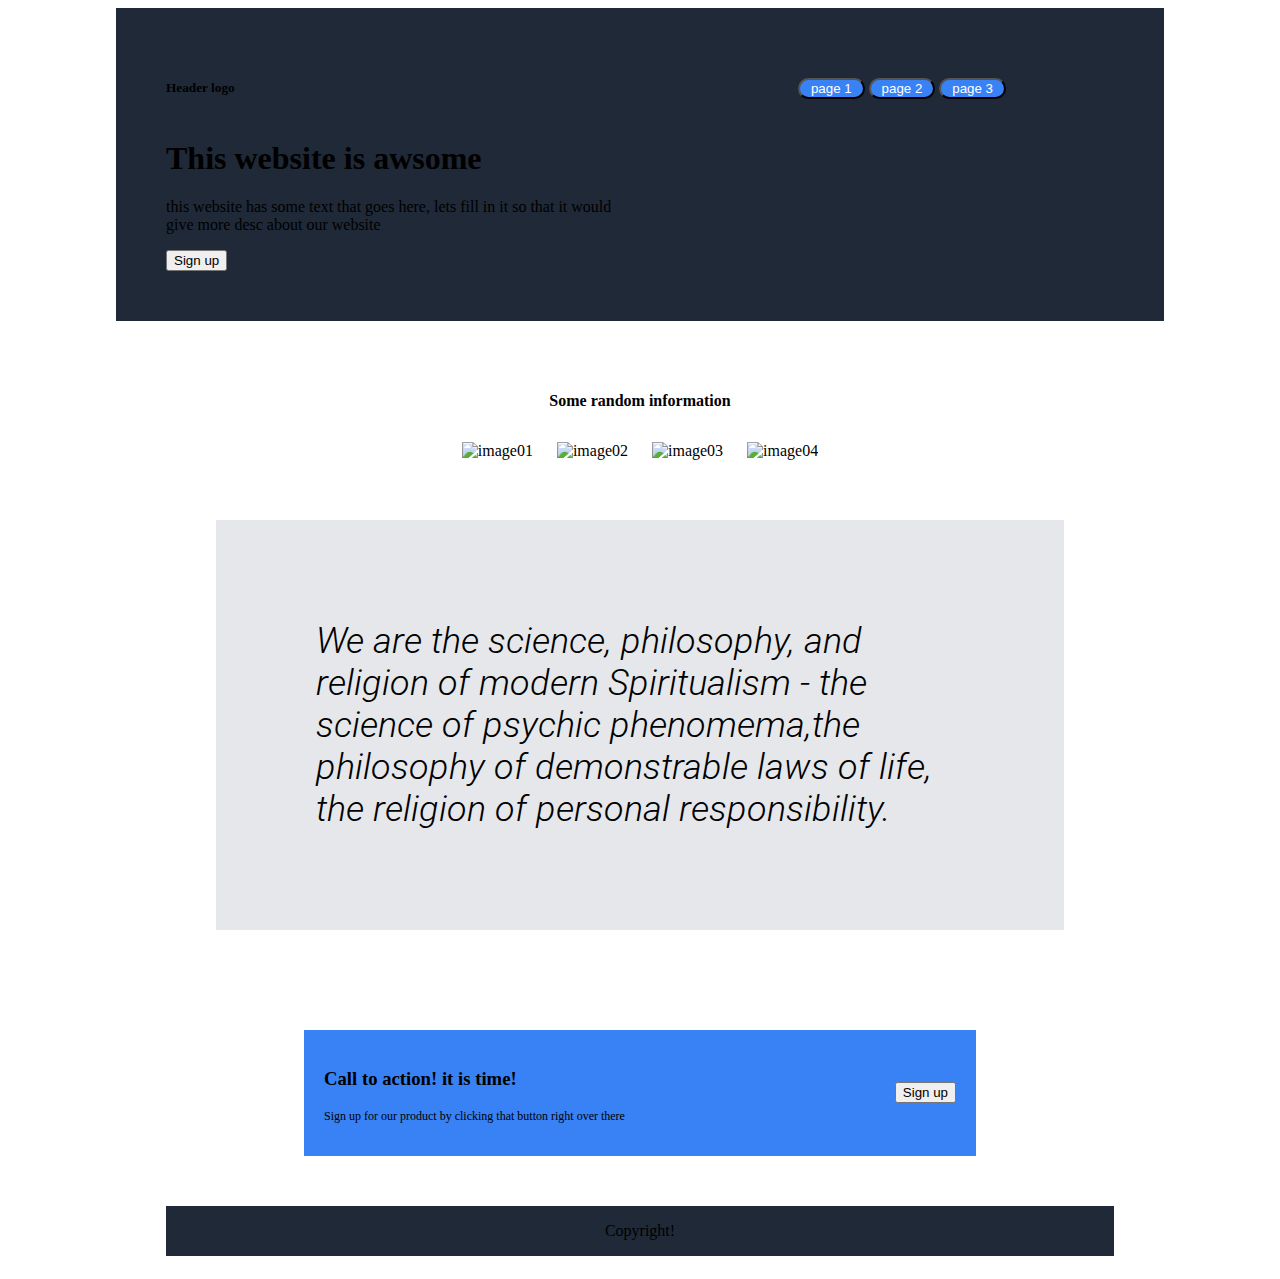
==== index.html @ 32ff2990 "first commit" ====
<!DOCTYPE html>
<html lang="en">
<head>
    <meta charset="UTF-8">
    <meta http-equiv="X-UA-Compatible" content="IE=edge">
    <meta name="viewport" content="width=device-width, initial-scale=1.0">
    <link rel="stylesheet" href="style.css" />
    <title>Awsone website</title>
</head>
<body>
    <div class="root">
        <div class="hero">
           <header class="header">
                <div class="logo">
                    <h5>Header logo</h5>
                </div>
                <div class="button">
                    <button class="buttonStyle">page 1</button>
                    <button class="buttonStyle">page 2</button>
                    <button class="buttonStyle">page 3</button>
                </div>
                
           </header>
           <div class="mainTextStyle">
                <div class="titleStyle">
                    <h1>This website is awsome</h1>
                    <p>this website has some text that goes here, lets fill in it so that it would give more desc about our website</p>
                    <button>Sign up</button>
                </div>
                <div class="img">
                    <img src="" alt="">
                </div>
           </div>
        </div>
        <div class="middle">
            <h4>Some random information</h4>
            <div>
                <img src="https://brainnest.s3.amazonaws.com/execution.jpg" alt="image01" class="imgStyle">
                <img src="https://brainnest.s3.amazonaws.com/execution.jpg" alt="image02" class="imgStyle">
                <img src="https://brainnest.s3.amazonaws.com/execution.jpg" alt="image03" class="imgStyle">
                <img src="https://brainnest.s3.amazonaws.com/execution.jpg" alt="image04" class="imgStyle">
            </div>
            <p class="quoteStyle">
                We are the science, philosophy, and religion of modern Spiritualism - the science of psychic phenomema,the philosophy of demonstrable laws of life, the religion of personal responsibility.
            </p>
        </div>
        <div class="actionStyle">
            <div>
                <h3>Call to action! it is time!</h3>
                <p>Sign up for our product by clicking that button right over there</p>
            </div>
            <div>
                <button>Sign up</button>
            </div>
            
        </div>
        <div class="footer">
            <footer>
                <p>Copyright!</p>
            </footer> 
        </div>
    </div>
</body>
</html>
---- style.css ----
@font-face {
    font-family: RobotoLightItalic;
    src: url(fonts/Roboto-LightItalic.ttf) format('truetype')
}

.root {
    display: flex;
    flex-direction: column;
    align-items: center;
    justify-content: 'center';
}

.hero {
    background-color: #1F2937;
    flex: 5;
    padding: 50px;
    width: 75%
}

.middle {
    flex: 10;
    width: 75%;
    display: flex;
    flex-direction: column;
    align-items: center;
    padding: 50px;
}

.middle .imgStyle {
    width: 125px;
    height: 125px;
    margin: 10px
}

.middle .quoteStyle {
    background-color: #E5E7EB;
    padding: 100px;
    margin: 50px;
    font-family: 'RobotoLightItalic', sans-serif;
    font-size: 36px;
}

.actionStyle {
    display: flex; 
    padding: 20px; 
    background-color: #3882F6; 
    justify-content: space-between; 
    align-items: center;
    width: 50%
}

.actionStyle p {
    font-size: 12px;
}

.footer {
    flex: 1;
    background-color: #1F2937;
    margin: 50px;
    width: 75%;
    text-align: center;
    margin-bottom: 15px;
}

.header {
    display: flex;
    align-items: center;
    justify-content: center;
}

.header .logo {
    flex: 2
}

.header .button {
    flex: 1;
}

.buttonStyle {
    background-color: #3882F6;
    border-radius: 25px;
    color: white;
    width: 5em;
}

.mainTextStyle {
    display: flex;
}

.mainTextStyle .titleStyle {
    flex: 1
}

.mainTextStyle .img {
    flex: 1;
}
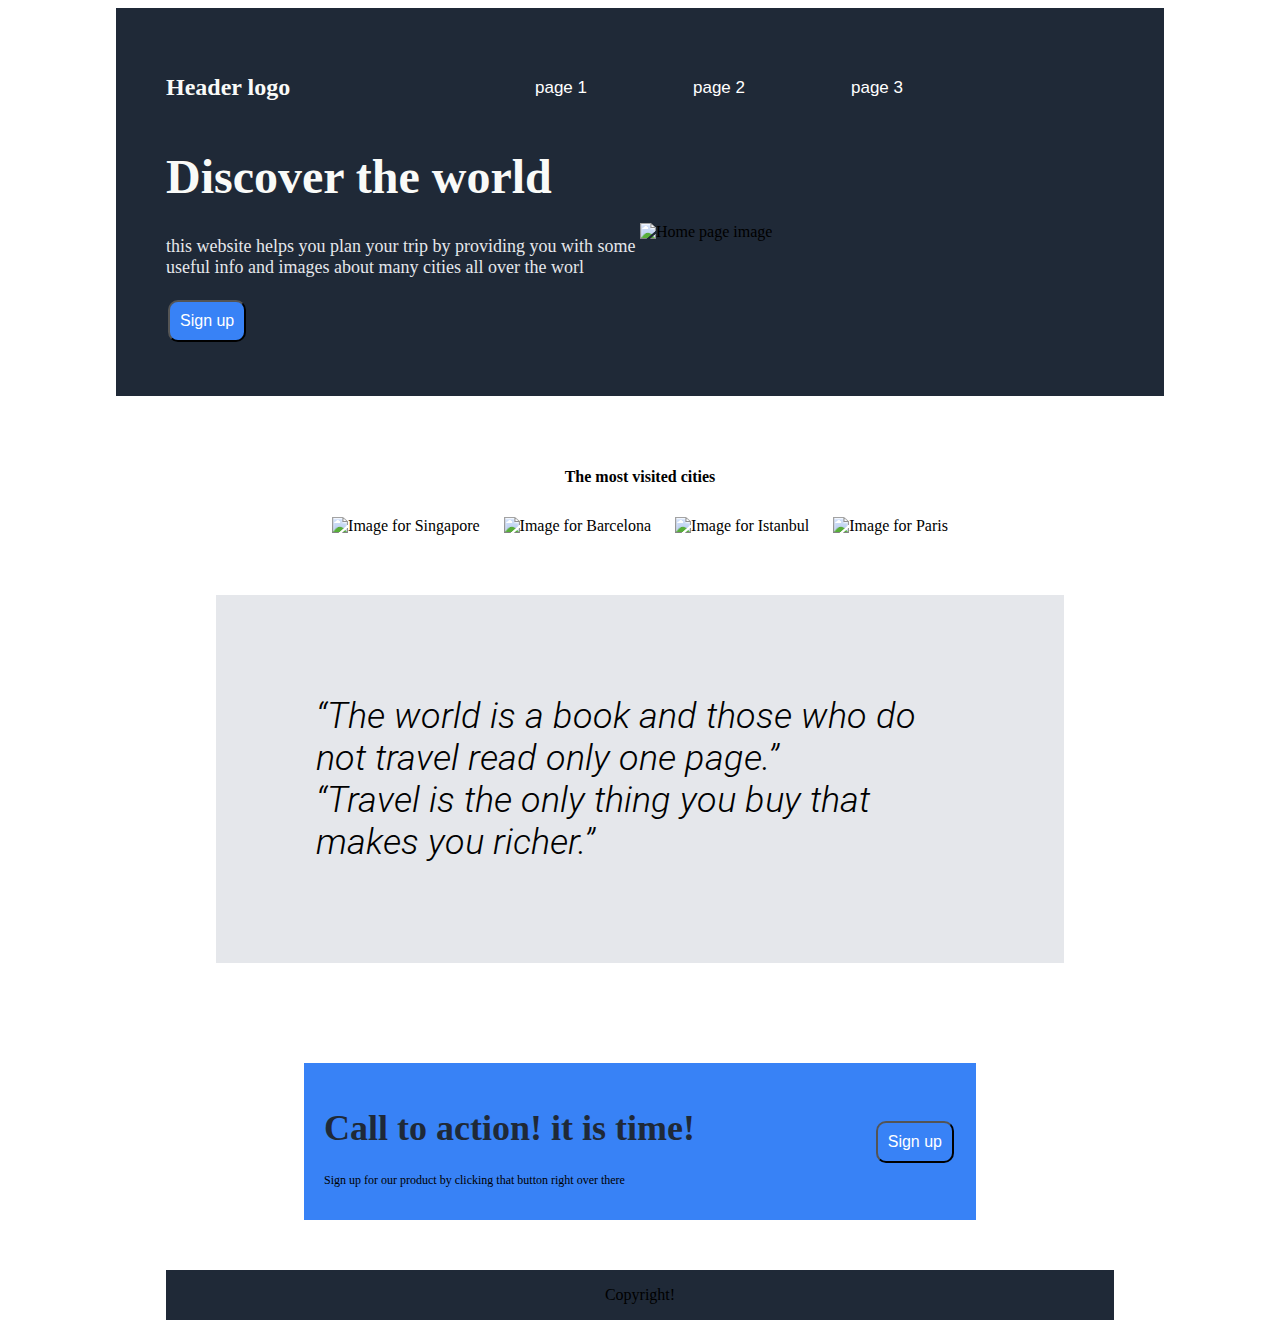
==== commit e996544a: "second commit" ====
--- a/index.html
+++ b/index.html
@@ -12,45 +12,44 @@
         <div class="hero">
            <header class="header">
                 <div class="logo">
-                    <h5>Header logo</h5>
+                    <h1>Header logo</h1>
                 </div>
                 <div class="button">
-                    <button class="buttonStyle">page 1</button>
-                    <button class="buttonStyle">page 2</button>
-                    <button class="buttonStyle">page 3</button>
+                    <a href="#page1"><button class="tablink">page 1</button></a>
+                    <a href="#page2"><button class="tablink">page 2</button></a>
+                    <a href="#page3"><button class="tablink">page 3</button></a>
                 </div>
-                
            </header>
            <div class="mainTextStyle">
                 <div class="titleStyle">
-                    <h1>This website is awsome</h1>
-                    <p>this website has some text that goes here, lets fill in it so that it would give more desc about our website</p>
-                    <button>Sign up</button>
+                    <h1>Discover the world</h1>
+                    <p>this website helps you plan your trip by providing you with some useful info and images about many cities all over the worl</p>
+                    <button class="buttonStyle">Sign up</button>
                 </div>
                 <div class="img">
-                    <img src="" alt="">
+                    <img src="https://brainnest.s3.amazonaws.com/travelHomePage.jpeg" alt="Home page image">
                 </div>
            </div>
         </div>
         <div class="middle">
-            <h4>Some random information</h4>
+            <h4>The most visited cities</h4>
             <div>
-                <img src="https://brainnest.s3.amazonaws.com/execution.jpg" alt="image01" class="imgStyle">
-                <img src="https://brainnest.s3.amazonaws.com/execution.jpg" alt="image02" class="imgStyle">
-                <img src="https://brainnest.s3.amazonaws.com/execution.jpg" alt="image03" class="imgStyle">
-                <img src="https://brainnest.s3.amazonaws.com/execution.jpg" alt="image04" class="imgStyle">
+                <img src="https://brainnest.s3.amazonaws.com/singaporeTravel.jpeg" alt="Image for Singapore" class="imgStyle">
+                <img src="https://brainnest.s3.amazonaws.com/barcelona.jpg" alt="Image for Barcelona" class="imgStyle">
+                <img src="https://brainnest.s3.amazonaws.com/istanbulTravel.jpg" alt="Image for Istanbul" class="imgStyle">
+                <img src="https://brainnest.s3.amazonaws.com/parisTravel.jpeg" alt="Image for Paris" class="imgStyle">
             </div>
             <p class="quoteStyle">
-                We are the science, philosophy, and religion of modern Spiritualism - the science of psychic phenomema,the philosophy of demonstrable laws of life, the religion of personal responsibility.
+                “The world is a book and those who do not travel read only one page.” <br> “Travel is the only thing you buy that makes you richer.”
             </p>
         </div>
         <div class="actionStyle">
             <div>
-                <h3>Call to action! it is time!</h3>
+                <h1>Call to action! it is time!</h1>
                 <p>Sign up for our product by clicking that button right over there</p>
             </div>
             <div>
-                <button>Sign up</button>
+                <button class="buttonStyle">Sign up</button>
             </div>
             
         </div>
--- a/style.css
+++ b/style.css
@@ -49,6 +49,12 @@
     width: 50%
 }
 
+.actionStyle h1 {
+    font-size: 36px;
+    font-weight: extra-bold;
+    color: #1F2937
+}
+
 .actionStyle p {
     font-size: 12px;
 }
@@ -65,26 +71,38 @@
 .header {
     display: flex;
     align-items: center;
-    justify-content: center;
+    justify-content: space-between;
 }
 
 .header .logo {
-    flex: 2
+    flex: 1;
+}
+
+.logo h1 {
+    font-size: 24px;
+    color: #F9FAF8
 }
 
 .header .button {
-    flex: 1;
+    flex: 2;
 }
 
-.buttonStyle {
-    background-color: #3882F6;
-    border-radius: 25px;
+.tablink {
+    background-color: #1F2937;
     color: white;
-    width: 5em;
+    float: left;
+    border: none;
+    outline: none;
+    cursor: pointer;
+    padding: 14px 16px;
+    font-size: 17px;
+    width: 25%;
 }
 
 .mainTextStyle {
     display: flex;
+    align-items: center;
+    justify-content: "space-between"
 }
 
 .mainTextStyle .titleStyle {
@@ -93,4 +111,28 @@
 
 .mainTextStyle .img {
     flex: 1;
+}
+
+.titleStyle h1 {
+    font-size: 48px;
+    font-weight: extra-bold;
+    color: #F9FAF8;
+}
+
+.titleStyle p {
+    font-size: 18px;
+    color: #E5E7EB
+}
+
+.buttonStyle {
+    background-color: #3882F6;
+    border-radius: 10px;
+    color: white;
+    padding: 10px;
+    text-align: center;
+    text-decoration: none;
+    display: inline-block;
+    font-size: 16px;
+    margin: 4px 2px;
+    cursor: pointer;
 }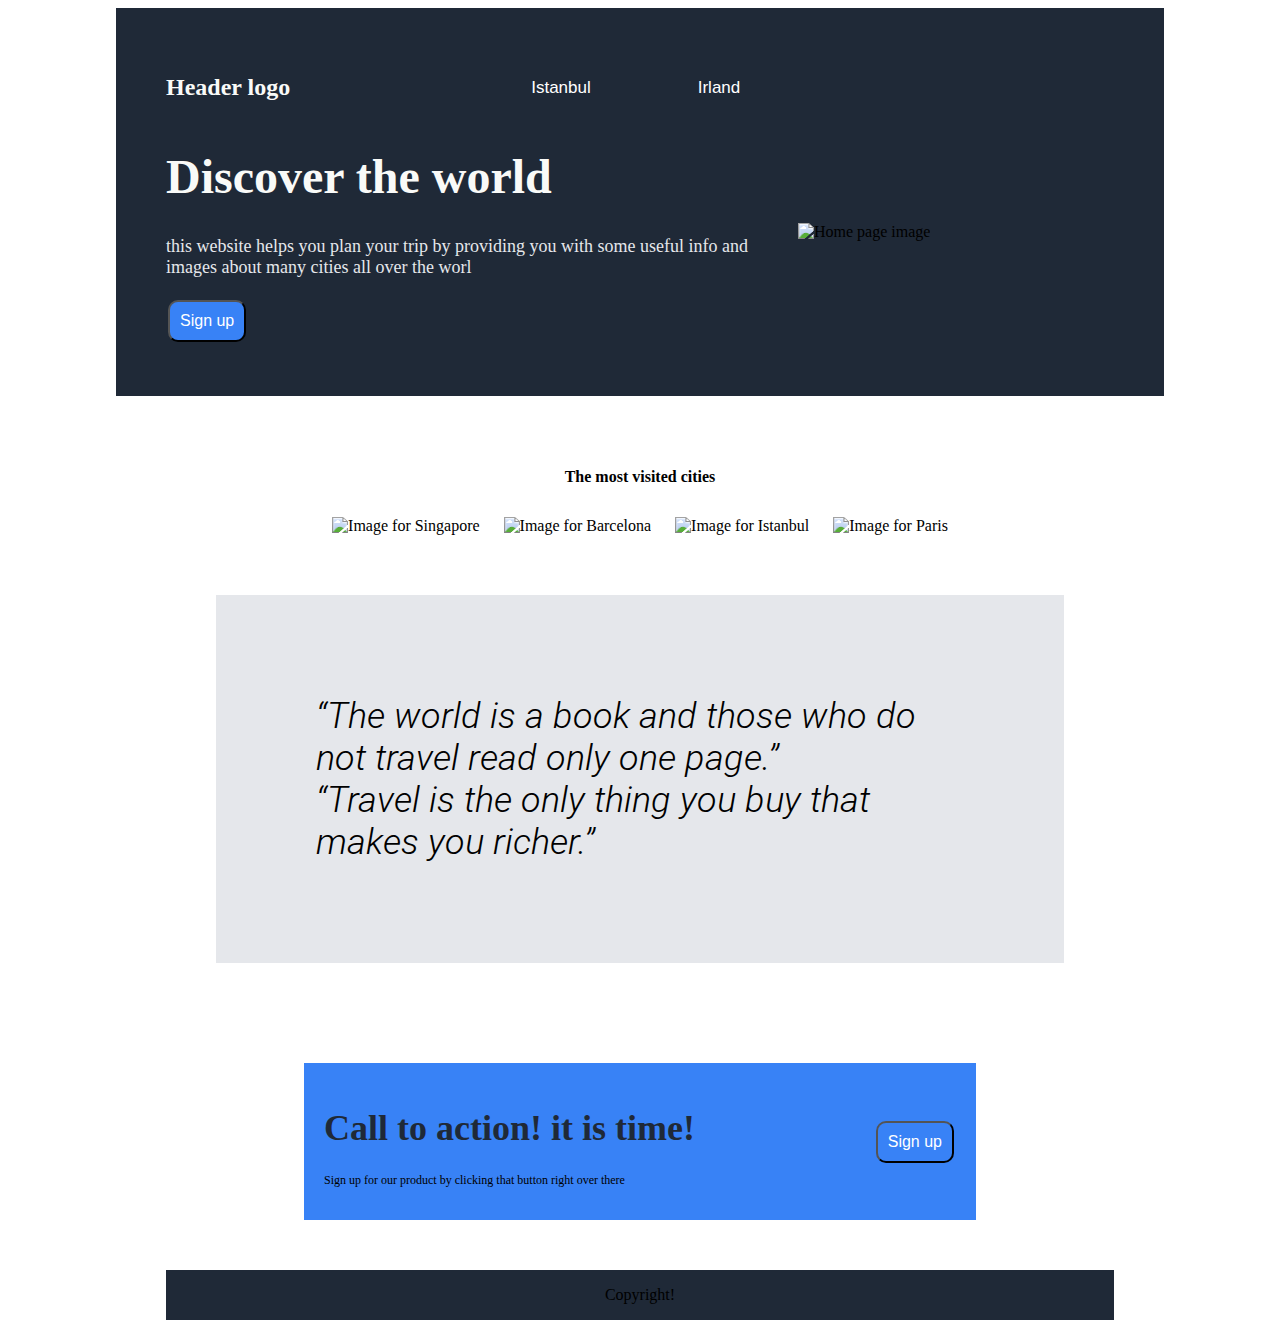
==== commit 90db7e09: "last touch" ====
--- a/index.html
+++ b/index.html
@@ -5,7 +5,7 @@
     <meta http-equiv="X-UA-Compatible" content="IE=edge">
     <meta name="viewport" content="width=device-width, initial-scale=1.0">
     <link rel="stylesheet" href="style.css" />
-    <title>Awsone website</title>
+    <title>Explore the world</title>
 </head>
 <body>
     <div class="root">
@@ -15,9 +15,8 @@
                     <h1>Header logo</h1>
                 </div>
                 <div class="button">
-                    <a href="#page1"><button class="tablink">page 1</button></a>
-                    <a href="#page2"><button class="tablink">page 2</button></a>
-                    <a href="#page3"><button class="tablink">page 3</button></a>
+                    <a href="./pages/istanbul/istanbul.html"><button class="tablink">Istanbul</button></a>
+                    <a href="./pages/Dublin/index.html"><button class="tablink">Irland</button></a>
                 </div>
            </header>
            <div class="mainTextStyle">
--- a/style.css
+++ b/style.css
@@ -106,7 +106,7 @@
 }
 
 .mainTextStyle .titleStyle {
-    flex: 1
+    flex: 2;
 }
 
 .mainTextStyle .img {
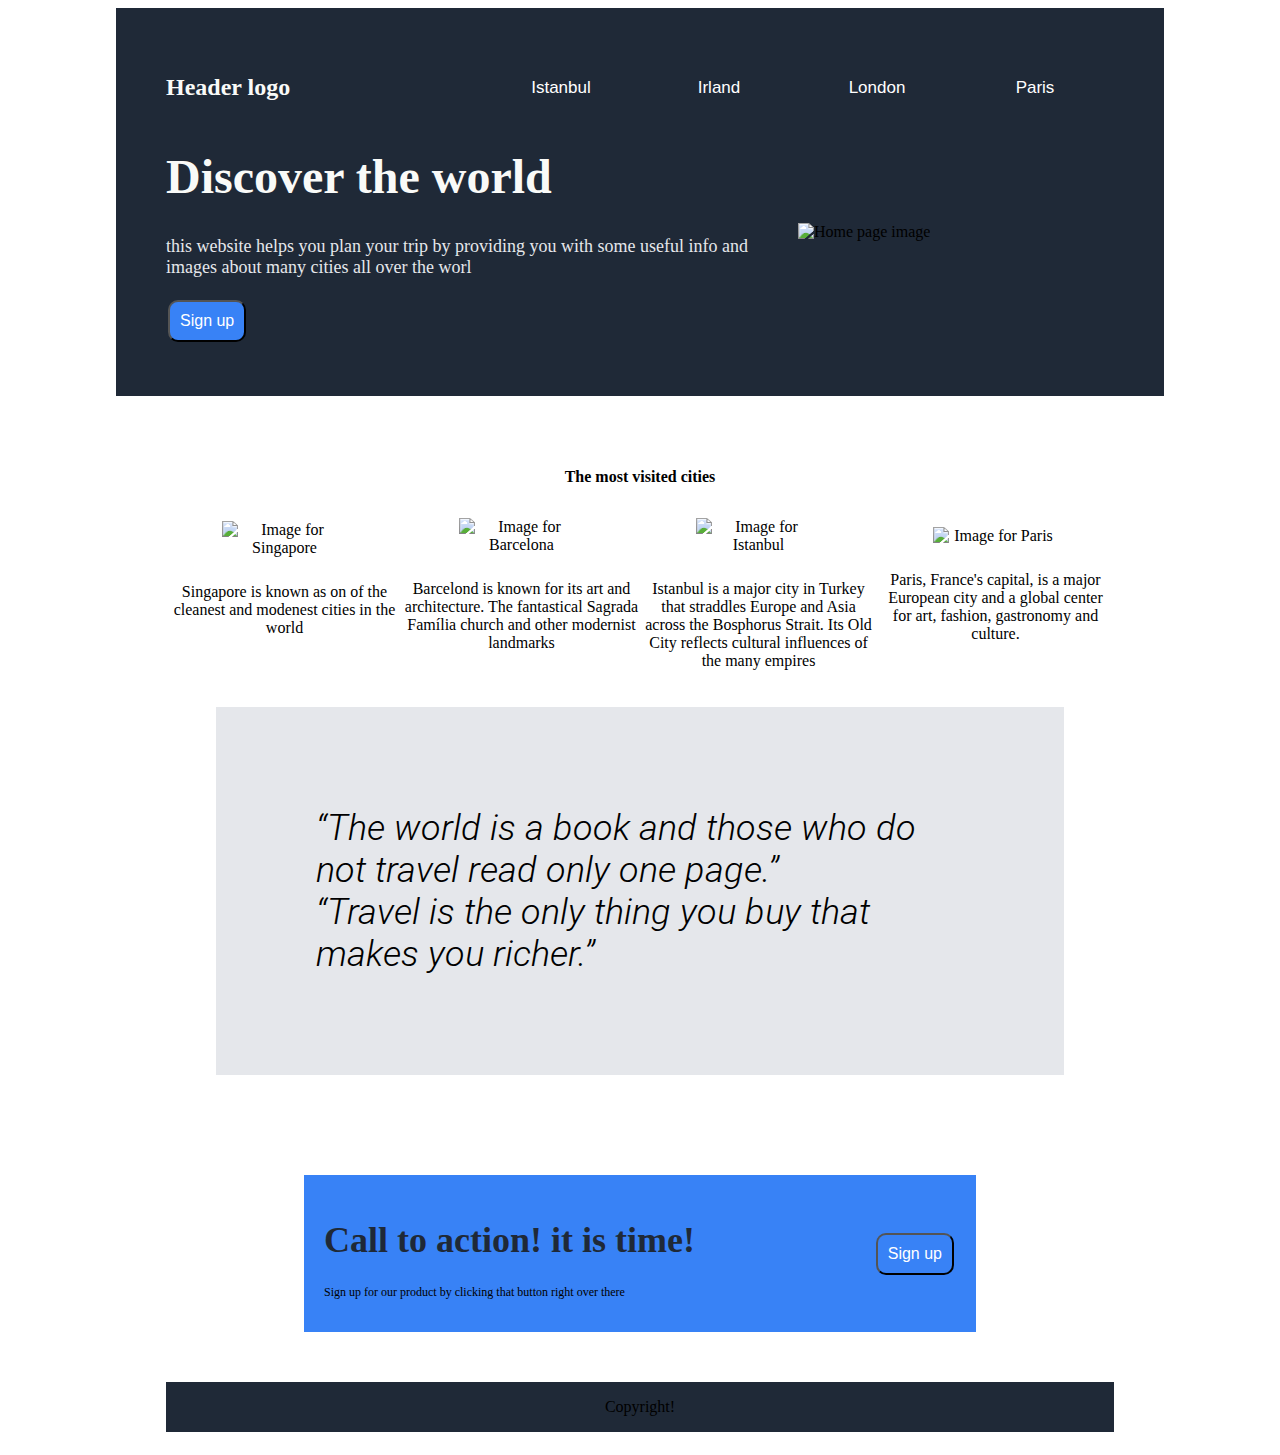
==== commit 4903f818: "fixing all bugs" ====
--- a/index.html
+++ b/index.html
@@ -17,6 +17,8 @@
                 <div class="button">
                     <a href="./pages/istanbul/istanbul.html"><button class="tablink">Istanbul</button></a>
                     <a href="./pages/Dublin/index.html"><button class="tablink">Irland</button></a>
+                    <a href="./pages/London/london.html"><button class="tablink">London</button></a>
+                    <a href="./pages/Paris/paris.html"><button class="tablink">Paris</button></a>
                 </div>
            </header>
            <div class="mainTextStyle">
@@ -32,11 +34,23 @@
         </div>
         <div class="middle">
             <h4>The most visited cities</h4>
-            <div>
-                <img src="https://brainnest.s3.amazonaws.com/singaporeTravel.jpeg" alt="Image for Singapore" class="imgStyle">
-                <img src="https://brainnest.s3.amazonaws.com/barcelona.jpg" alt="Image for Barcelona" class="imgStyle">
-                <img src="https://brainnest.s3.amazonaws.com/istanbulTravel.jpg" alt="Image for Istanbul" class="imgStyle">
-                <img src="https://brainnest.s3.amazonaws.com/parisTravel.jpeg" alt="Image for Paris" class="imgStyle">
+            <div class="middleImgContainer" >
+                <div class="imgContainer">
+                    <img src="https://brainnest.s3.amazonaws.com/singaporeTravel.jpeg" alt="Image for Singapore" class="imgStyle">
+                    <p>Singapore is known as on of the cleanest and modenest cities in the world</p>
+                </div>
+                <div class="imgContainer">
+                    <img src="https://brainnest.s3.amazonaws.com/barcelona.jpg" alt="Image for Barcelona" class="imgStyle">
+                    <p>Barcelond is known for its art and architecture. The fantastical Sagrada Família church and other modernist landmarks</p>
+                </div>
+                <div class="imgContainer">
+                    <img src="https://brainnest.s3.amazonaws.com/istanbulTravel.jpg" alt="Image for Istanbul" class="imgStyle">
+                    <p>Istanbul is a major city in Turkey that straddles Europe and Asia across the Bosphorus Strait. Its Old City reflects cultural influences of the many empires</p>
+                </div>
+                <div class="imgContainer">
+                    <img src="https://brainnest.s3.amazonaws.com/parisTravel.jpeg" alt="Image for Paris" class="imgStyle">
+                    <p>Paris, France's capital, is a major European city and a global center for art, fashion, gastronomy and culture.</p>
+                </div>
             </div>
             <p class="quoteStyle">
                 “The world is a book and those who do not travel read only one page.” <br> “Travel is the only thing you buy that makes you richer.”
--- a/style.css
+++ b/style.css
@@ -38,6 +38,13 @@
     margin: 50px;
     font-family: 'RobotoLightItalic', sans-serif;
     font-size: 36px;
+}
+
+.middleImgContainer {
+    display: flex; 
+    text-align: center; 
+    align-items: center; 
+    justify-content: center
 }
 
 .actionStyle {
@@ -135,4 +142,23 @@
     font-size: 16px;
     margin: 4px 2px;
     cursor: pointer;
-}+}
+
+.imgContainer {
+    display: flex;
+    flex-direction: column;
+    justify-content: center;
+    align-items: center;
+    flex: 1;
+    margin: 1px;
+}
+
+.imgContainer p {
+    flex: 1;
+    max-height: 60px;
+}
+
+.imgContainer img{
+    flex: 1;
+}
+
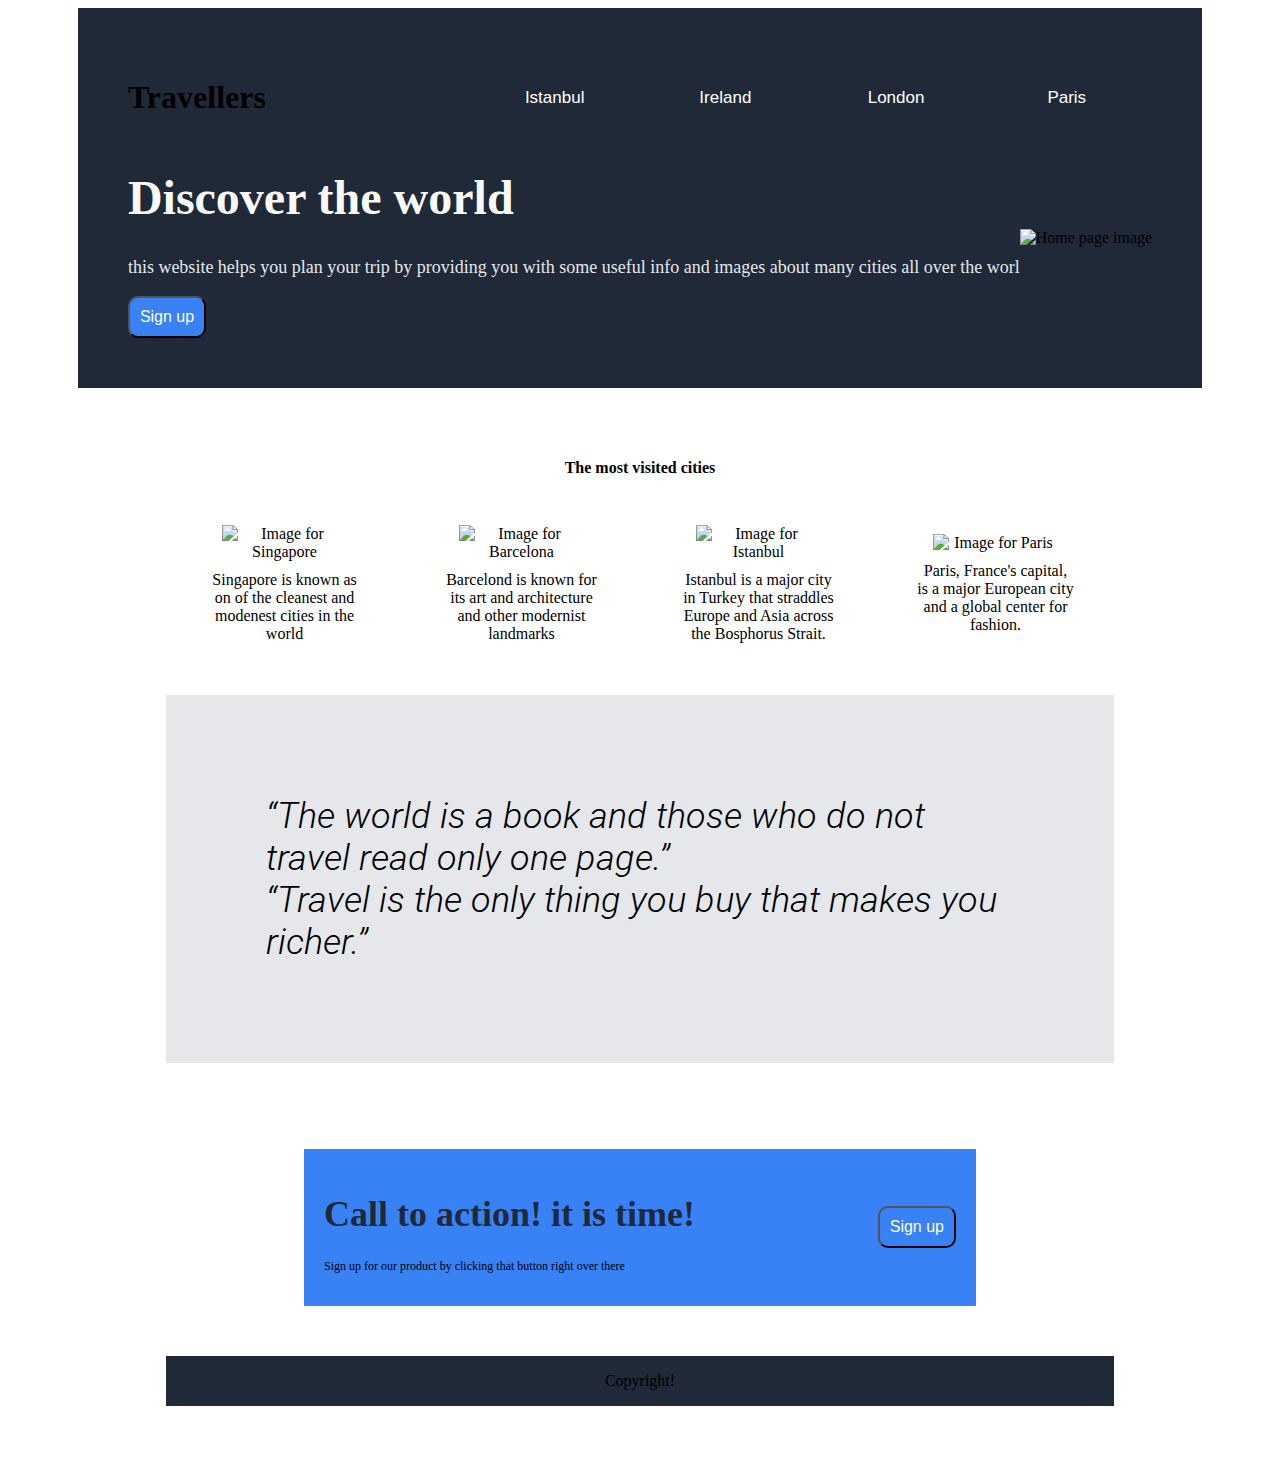
==== commit 4871ddcc: "fixing margin" ====
--- a/index.html
+++ b/index.html
@@ -11,12 +11,10 @@
     <div class="root">
         <div class="hero">
            <header class="header">
-                <div class="logo">
-                    <h1>Header logo</h1>
-                </div>
+                <h1 class="logo">Travellers</h1>
                 <div class="button">
                     <a href="./pages/istanbul/istanbul.html"><button class="tablink">Istanbul</button></a>
-                    <a href="./pages/Dublin/index.html"><button class="tablink">Irland</button></a>
+                    <a href="./pages/Dublin/index.html"><button class="tablink">Ireland</button></a>
                     <a href="./pages/London/london.html"><button class="tablink">London</button></a>
                     <a href="./pages/Paris/paris.html"><button class="tablink">Paris</button></a>
                 </div>
@@ -27,30 +25,28 @@
                     <p>this website helps you plan your trip by providing you with some useful info and images about many cities all over the worl</p>
                     <button class="buttonStyle">Sign up</button>
                 </div>
-                <div class="img">
-                    <img src="https://brainnest.s3.amazonaws.com/travelHomePage.jpeg" alt="Home page image">
-                </div>
+                <img src="https://brainnest.s3.amazonaws.com/travelHomePage.jpeg" alt="Home page image">
            </div>
         </div>
         <div class="middle">
             <h4>The most visited cities</h4>
             <div class="middleImgContainer" >
-                <div class="imgContainer">
+                <figure class="imgContainer">
                     <img src="https://brainnest.s3.amazonaws.com/singaporeTravel.jpeg" alt="Image for Singapore" class="imgStyle">
-                    <p>Singapore is known as on of the cleanest and modenest cities in the world</p>
-                </div>
-                <div class="imgContainer">
+                    <figcaption>Singapore is known as on of the cleanest and modenest cities in the world</figcaption>
+                </figure>
+                <figure class="imgContainer">
                     <img src="https://brainnest.s3.amazonaws.com/barcelona.jpg" alt="Image for Barcelona" class="imgStyle">
-                    <p>Barcelond is known for its art and architecture. The fantastical Sagrada Família church and other modernist landmarks</p>
-                </div>
-                <div class="imgContainer">
+                    <figcaption>Barcelond is known for its art and architecture and other modernist landmarks</figcaption>
+                </figure>
+                <figure class="imgContainer">
                     <img src="https://brainnest.s3.amazonaws.com/istanbulTravel.jpg" alt="Image for Istanbul" class="imgStyle">
-                    <p>Istanbul is a major city in Turkey that straddles Europe and Asia across the Bosphorus Strait. Its Old City reflects cultural influences of the many empires</p>
-                </div>
-                <div class="imgContainer">
+                    <figcaption>Istanbul is a major city in Turkey that straddles Europe and Asia across the Bosphorus Strait.</figcaption>
+                </figure>
+                <figure class="imgContainer">
                     <img src="https://brainnest.s3.amazonaws.com/parisTravel.jpeg" alt="Image for Paris" class="imgStyle">
-                    <p>Paris, France's capital, is a major European city and a global center for art, fashion, gastronomy and culture.</p>
-                </div>
+                    <figcaption>Paris, France's capital, is a major European city and a global center for fashion.</figcaption>
+                </figure>
             </div>
             <p class="quoteStyle">
                 “The world is a book and those who do not travel read only one page.” <br> “Travel is the only thing you buy that makes you richer.”
@@ -61,10 +57,7 @@
                 <h1>Call to action! it is time!</h1>
                 <p>Sign up for our product by clicking that button right over there</p>
             </div>
-            <div>
-                <button class="buttonStyle">Sign up</button>
-            </div>
-            
+            <button class="buttonStyle">Sign up</button>
         </div>
         <div class="footer">
             <footer>
--- a/style.css
+++ b/style.css
@@ -14,7 +14,6 @@
     background-color: #1F2937;
     flex: 5;
     padding: 50px;
-    width: 75%
 }
 
 .middle {
@@ -35,7 +34,6 @@
 .middle .quoteStyle {
     background-color: #E5E7EB;
     padding: 100px;
-    margin: 50px;
     font-family: 'RobotoLightItalic', sans-serif;
     font-size: 36px;
 }
@@ -72,7 +70,6 @@
     margin: 50px;
     width: 75%;
     text-align: center;
-    margin-bottom: 15px;
 }
 
 .header {
@@ -140,7 +137,6 @@
     text-decoration: none;
     display: inline-block;
     font-size: 16px;
-    margin: 4px 2px;
     cursor: pointer;
 }
 
@@ -150,7 +146,6 @@
     justify-content: center;
     align-items: center;
     flex: 1;
-    margin: 1px;
 }
 
 .imgContainer p {
